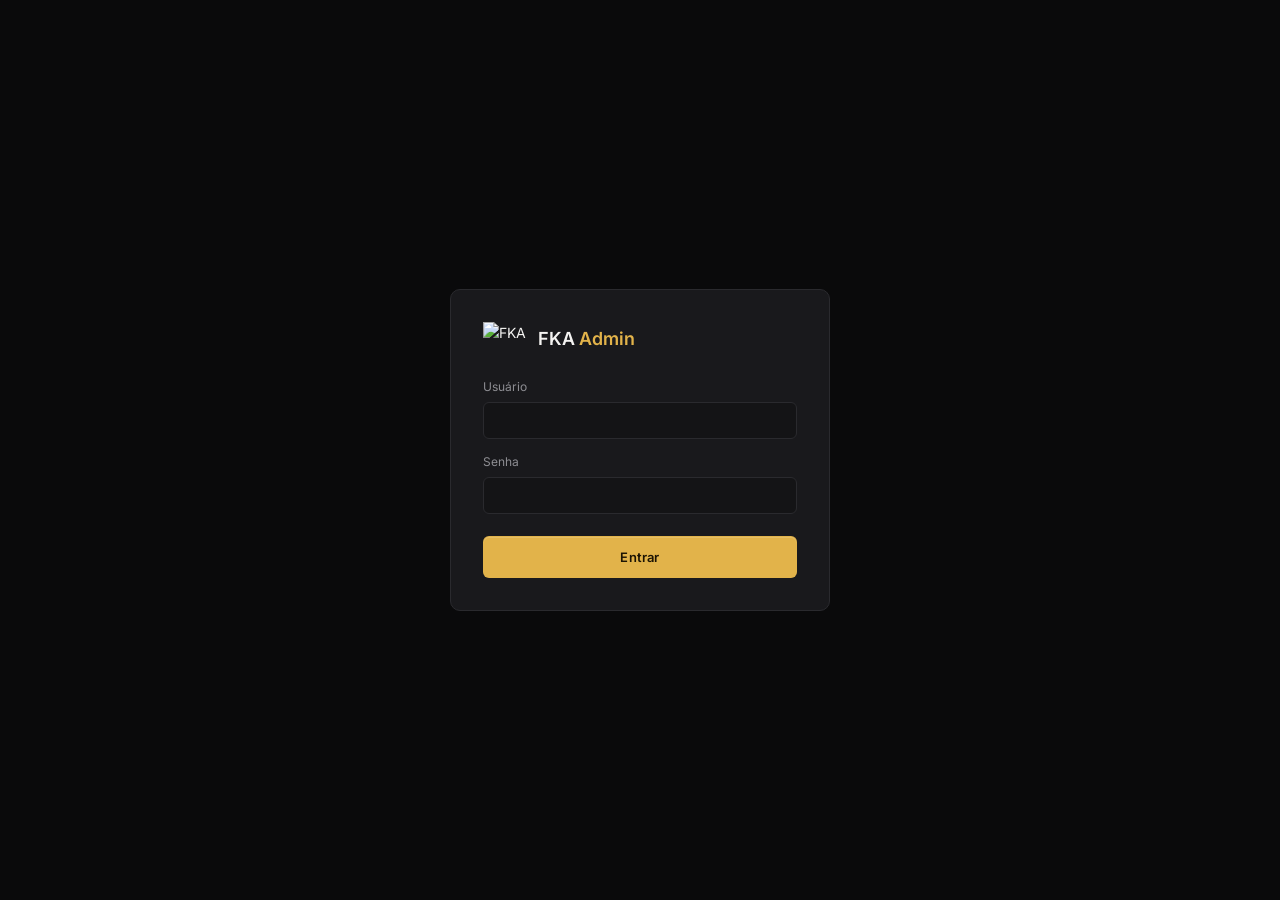
==== acesso.html @ 11019af6 "frontend inicial" ====
<!DOCTYPE html>
<html lang="pt-BR">
<head>
<meta charset="UTF-8">
<meta name="viewport" content="width=device-width, initial-scale=1.0">
<title>Login - FKA Imports</title>
<link rel="stylesheet" href="./css/admin.css">
<style>
  .login-page {
    min-height: 100vh;
    display: flex;
    align-items: center;
    justify-content: center;
    padding: 20px;
  }
  .login-box {
    background: var(--bg-card);
    border: 1px solid var(--border);
    border-radius: 10px;
    padding: 32px;
    width: 100%;
    max-width: 380px;
  }
  .login-box .brand {
    display: flex;
    align-items: center;
    gap: 12px;
    margin-bottom: 24px;
  }
  .login-box .brand img {
    height: 32px;
  }
  .login-box .brand h1 {
    font-size: 18px;
    font-weight: 600;
  }
  .login-box .brand h1 span {
    color: var(--gold);
  }
  .login-box label {
    display: block;
    font-size: 12px;
    color: var(--text-dim);
    margin-bottom: 14px;
  }
  .login-box input {
    display: block;
    width: 100%;
    margin-top: 6px;
    background: var(--bg-panel);
    border: 1px solid var(--border);
    border-radius: 6px;
    padding: 10px 12px;
    color: var(--text);
    font-size: 13px;
  }
  .login-box input:focus {
    outline: 2px solid var(--gold);
    border-color: var(--gold);
  }
  .login-box .btn-primary {
    width: 100%;
    padding: 12px;
    margin-top: 8px;
  }
  .login-error {
    color: var(--red);
    font-size: 13px;
    margin-bottom: 14px;
    display: none;
  }
  .login-error.show {
    display: block;
  }
</style>
</head>
<body>

<div class="login-page">
  <div class="login-box">
    <div class="brand">
      <img src="./assets/images/logo.png" alt="FKA">
      <h1>FKA <span>Admin</span></h1>
    </div>

    <p class="login-error" id="login-error"></p>

    <form id="login-form">
      <label>Usuário
        <input type="text" id="username" required autocomplete="username">
      </label>
      <label>Senha
        <input type="password" id="password" required autocomplete="current-password">
      </label>
      <button type="submit" class="btn-primary">Entrar</button>
    </form>
  </div>
</div>

<script src="./js/api.js"></script>
<script>
  document.getElementById("login-form").addEventListener("submit", async (e) => {
    e.preventDefault();

    const username = document.getElementById("username").value.trim();
    const password = document.getElementById("password").value;
    const errorBox = document.getElementById("login-error");
    errorBox.classList.remove("show");

    try {
      const response = await fetch(`${API_URL}/auth/login`, {
        method: "POST",
        headers: { "Content-Type": "application/json" },
        body: JSON.stringify({ username, password })
      });

      const data = await response.json();

      if (!response.ok || !data.token) {
        errorBox.textContent = data.error || "Usuário ou senha inválidos.";
        errorBox.classList.add("show");
        return;
      }

      localStorage.setItem("token", data.token);
      window.location.href = "./fecca.html";

    } catch (error) {
      console.error(error);
      errorBox.textContent = "Erro de conexão com o servidor.";
      errorBox.classList.add("show");
    }
  });
</script>
</body>
</html>
---- css/admin.css ----
@import url('https://fonts.googleapis.com/css2?family=Fraunces:opsz,wght@9..144,500;9..144,600&family=Inter:wght@400;500;600&display=swap');

:root {
  --bg: #0a0a0b;
  --bg-panel: #141416;
  --bg-card: #19191c;
  --bg-card-hover: #1f1f23;
  --border: #2a2a2e;
  --border-soft: #232326;
  --gold: #e2b34a;
  --gold-soft: #f3d27a;
  --gold-dim: rgba(226, 179, 74, 0.12);
  --text: #f4f3f1;
  --text-dim: #8d8d92;
  --text-faint: #5e5e62;
  --green: #5cd98a;
  --red: #f06b6b;

  --font-display: 'Fraunces', serif;
  --font-body: 'Inter', 'Segoe UI', Arial, sans-serif;

  --space-1: 4px;
  --space-2: 8px;
  --space-3: 12px;
  --space-4: 16px;
  --space-5: 24px;
  --space-6: 32px;
  --space-7: 48px;

  --radius-sm: 6px;
  --radius-md: 10px;
  --radius-lg: 14px;

  --ease: cubic-bezier(0.4, 0, 0.2, 1);
}

* {
  margin: 0;
  padding: 0;
  box-sizing: border-box;
}

body {
  background: var(--bg);
  color: var(--text);
  font-family: var(--font-body);
  font-size: 14px;
  line-height: 1.5;
  -webkit-font-smoothing: antialiased;
}

/* TOPBAR */
.topbar {
  display: flex;
  justify-content: space-between;
  align-items: center;
  background: var(--bg-panel);
  border-bottom: 1px solid var(--border);
  padding: var(--space-4) var(--space-6);
  position: sticky;
  top: 0;
  z-index: 20;
  backdrop-filter: blur(10px);
}

.topbar-left {
  display: flex;
  align-items: center;
  gap: var(--space-3);
}

.topbar-left .logo {
  height: 30px;
  display: block;
}

.topbar-left h1 {
  font-family: var(--font-display);
  font-weight: 600;
  font-size: 20px;
  letter-spacing: 0.2px;
}

.topbar-left h1 span {
  color: var(--gold);
  font-style: italic;
}

.topbar-right {
  display: flex;
  gap: var(--space-3);
}

/* BUTTONS */
.btn-primary,
.btn-outline,
.btn-logout,
.btn-edit,
.btn-delete {
  font-family: var(--font-body);
  font-weight: 600;
  font-size: 13px;
  border-radius: var(--radius-sm);
  cursor: pointer;
  transition: all 0.18s var(--ease);
  border: 1px solid transparent;
  white-space: nowrap;
}

.btn-primary {
  background: var(--gold);
  color: #1c1404;
  padding: 11px 20px;
  letter-spacing: 0.2px;
  box-shadow: 0 1px 0 rgba(255, 255, 255, 0.15) inset;
}

.btn-primary:hover {
  background: var(--gold-soft);
  transform: translateY(-1px);
  box-shadow: 0 4px 12px rgba(226, 179, 74, 0.25);
}

.btn-primary:active {
  transform: translateY(0);
}

.btn-outline {
  background: transparent;
  color: var(--gold);
  border: 1px solid rgba(226, 179, 74, 0.4);
  padding: 11px 20px;
  text-decoration: none;
  display: inline-flex;
  align-items: center;
}

.btn-outline:hover {
  background: var(--gold-dim);
  border-color: var(--gold);
}

.btn-logout {
  background: transparent;
  color: var(--text-dim);
  border: 1px solid var(--border);
  padding: 11px 20px;
}

.btn-logout:hover {
  border-color: var(--red);
  color: var(--red);
  background: rgba(240, 107, 107, 0.06);
}

/* CONTENT */
.admin-content {
  padding: var(--space-6);
  max-width: 1320px;
  margin: 0 auto;
}

/* STATS */
.stats-grid {
  display: grid;
  grid-template-columns: repeat(4, 1fr);
  gap: var(--space-4);
  margin-bottom: var(--space-5);
}

.stat-card {
  background: var(--bg-card);
  border: 1px solid var(--border-soft);
  border-radius: var(--radius-lg);
  padding: var(--space-5);
  transition: border-color 0.2s var(--ease), transform 0.2s var(--ease);
}

.stat-card:hover {
  border-color: var(--border);
  transform: translateY(-2px);
}

.stat-label {
  display: block;
  font-size: 11px;
  letter-spacing: 1.5px;
  color: var(--text-faint);
  text-transform: uppercase;
  font-weight: 600;
  margin-bottom: var(--space-2);
}

.stat-card strong {
  font-family: var(--font-display);
  font-size: 34px;
  font-weight: 600;
  color: var(--gold);
  line-height: 1;
}

/* SECTIONS */
.featured-section,
.products-section {
  background: var(--bg-card);
  border: 1px solid var(--border-soft);
  border-radius: var(--radius-lg);
  padding: var(--space-5);
  margin-bottom: var(--space-5);
}

.section-header {
  display: flex;
  justify-content: space-between;
  align-items: flex-start;
  margin-bottom: var(--space-4);
  gap: var(--space-4);
}

.section-header h2 {
  font-family: var(--font-display);
  font-size: 19px;
  font-weight: 600;
  margin-bottom: var(--space-1);
}

.section-header p {
  font-size: 12.5px;
  color: var(--text-dim);
}

/* FEATURED BOX */
.featured-box {
  background: var(--bg-panel);
  border: 1px dashed var(--border);
  border-radius: var(--radius-md);
  min-height: 64px;
  display: flex;
  align-items: center;
  padding: 0 var(--space-4);
  transition: border-color 0.2s var(--ease);
}

.featured-box .empty-text {
  color: var(--text-faint);
  font-size: 13px;
}

.featured-product {
  display: flex;
  align-items: center;
  gap: var(--space-4);
  width: 100%;
  padding: var(--space-2) 0;
}

.featured-product img {
  width: 48px;
  height: 48px;
  object-fit: cover;
  border-radius: var(--radius-sm);
  background: #000;
  border: 1px solid var(--border-soft);
}

.featured-product .fp-name {
  font-weight: 600;
  font-size: 14.5px;
}

.featured-product .fp-cat {
  font-size: 12px;
  color: var(--text-dim);
  margin-top: 2px;
}

.featured-product .fp-price {
  margin-left: auto;
  font-family: var(--font-display);
  color: var(--gold);
  font-weight: 600;
  font-size: 19px;
}

/* TABLE */
.table-box {
  overflow-x: auto;
  border-radius: var(--radius-md);
  border: 1px solid var(--border-soft);
}

table {
  width: 100%;
  border-collapse: collapse;
  font-size: 13.5px;
}

thead th {
  text-align: left;
  font-size: 10.5px;
  letter-spacing: 1.5px;
  text-transform: uppercase;
  font-weight: 600;
  color: var(--text-faint);
  padding: var(--space-3);
  background: var(--bg-panel);
  border-bottom: 1px solid var(--border-soft);
}

tbody td {
  padding: var(--space-3);
  border-bottom: 1px solid var(--border-soft);
  vertical-align: middle;
}

tbody tr {
  transition: background 0.15s var(--ease);
}

tbody tr:hover {
  background: var(--bg-card-hover);
}

tbody tr:last-child td {
  border-bottom: none;
}

.prod-img {
  width: 46px;
  height: 46px;
  object-fit: cover;
  border-radius: var(--radius-sm);
  background: #000;
  border: 1px solid var(--border-soft);
}

.prod-name {
  font-weight: 600;
  font-size: 14px;
}

.cat-badge {
  background: var(--gold-dim);
  color: var(--gold-soft);
  border-radius: var(--radius-sm);
  padding: 4px 11px;
  font-size: 11.5px;
  font-weight: 600;
  letter-spacing: 0.3px;
  display: inline-block;
}

.price-current {
  font-family: var(--font-display);
  color: var(--gold);
  font-weight: 600;
  font-size: 15px;
}

.price-old {
  color: var(--text-faint);
  text-decoration: line-through;
  font-size: 12px;
}

.status-dot {
  display: inline-flex;
  align-items: center;
  gap: 7px;
  font-size: 13px;
  font-weight: 500;
}

.status-dot::before {
  content: '';
  width: 7px;
  height: 7px;
  border-radius: 50%;
  background: var(--text-faint);
  box-shadow: 0 0 0 3px transparent;
  transition: box-shadow 0.2s var(--ease);
}

.status-dot.active {
  color: var(--green);
}

.status-dot.active::before {
  background: var(--green);
  box-shadow: 0 0 0 3px rgba(92, 217, 138, 0.15);
}

.status-dot.inactive {
  color: var(--red);
}

.status-dot.inactive::before {
  background: var(--red);
  box-shadow: 0 0 0 3px rgba(240, 107, 107, 0.15);
}

.actions-cell {
  display: flex;
  gap: var(--space-2);
}

.btn-edit {
  background: transparent;
  color: var(--gold);
  border: 1px solid var(--border);
  padding: 7px 14px;
}

.btn-edit:hover {
  border-color: var(--gold);
  background: var(--gold-dim);
}

.btn-delete {
  background: transparent;
  color: var(--red);
  border: 1px solid var(--border);
  padding: 7px 12px;
  font-size: 14px;
  line-height: 1;
}

.btn-delete:hover {
  border-color: var(--red);
  background: rgba(240, 107, 107, 0.08);
}

.empty-row {
  text-align: center;
  color: var(--text-faint);
  padding: var(--space-6);
  font-size: 13px;
}

/* MODAL */
.modal-overlay {
  display: none;
  position: fixed;
  inset: 0;
  background: rgba(8, 8, 9, 0.7);
  backdrop-filter: blur(4px);
  align-items: center;
  justify-content: center;
  z-index: 100;
  opacity: 0;
  transition: opacity 0.2s var(--ease);
}

.modal-overlay.open {
  display: flex;
  opacity: 1;
}

.modal {
  background: var(--bg-card);
  border: 1px solid var(--border);
  border-radius: var(--radius-lg);
  width: 100%;
  max-width: 500px;
  max-height: 90vh;
  overflow-y: auto;
  padding: var(--space-5);
  transform: translateY(8px) scale(0.98);
  opacity: 0;
  transition: transform 0.22s var(--ease), opacity 0.22s var(--ease);
}

.modal-overlay.open .modal {
  transform: translateY(0) scale(1);
  opacity: 1;
}

.modal-header {
  display: flex;
  justify-content: space-between;
  align-items: center;
  margin-bottom: var(--space-4);
  padding-bottom: var(--space-3);
  border-bottom: 1px solid var(--border-soft);
}

.modal-header h3 {
  font-family: var(--font-display);
  font-size: 18px;
  font-weight: 600;
}

.modal-close {
  background: none;
  border: none;
  color: var(--text-dim);
  font-size: 24px;
  cursor: pointer;
  line-height: 1;
  width: 32px;
  height: 32px;
  border-radius: var(--radius-sm);
  display: flex;
  align-items: center;
  justify-content: center;
  transition: all 0.15s var(--ease);
}

.modal-close:hover {
  color: var(--text);
  background: var(--bg-panel);
}

#product-form label {
  display: block;
  font-size: 12px;
  font-weight: 500;
  color: var(--text-dim);
  margin-bottom: var(--space-3);
}

#product-form input,
#product-form textarea {
  display: block;
  width: 100%;
  margin-top: 6px;
  background: var(--bg-panel);
  border: 1px solid var(--border);
  border-radius: var(--radius-sm);
  padding: 10px 13px;
  color: var(--text);
  font-size: 13.5px;
  font-family: var(--font-body);
  transition: border-color 0.15s var(--ease), box-shadow 0.15s var(--ease);
}

#product-form textarea {
  resize: vertical;
}

#product-form input:focus,
#product-form textarea:focus {
  outline: none;
  border-color: var(--gold);
  box-shadow: 0 0 0 3px var(--gold-dim);
}

.form-row {
  display: grid;
  grid-template-columns: 1fr 1fr;
  gap: var(--space-3);
}

.checkbox-row {
  display: flex;
  align-items: center;
  gap: var(--space-2);
  cursor: pointer;
}

.checkbox-row input {
  width: 16px;
  height: 16px;
  margin: 0;
  accent-color: var(--gold);
}

.modal-actions {
  display: flex;
  justify-content: flex-end;
  gap: var(--space-3);
  margin-top: var(--space-2);
  padding-top: var(--space-4);
  border-top: 1px solid var(--border-soft);
}

/* FEATURED OPTIONS */
.featured-options {
  display: flex;
  flex-direction: column;
  gap: var(--space-2);
  max-height: 60vh;
  overflow-y: auto;
}

.featured-option {
  display: flex;
  align-items: center;
  gap: var(--space-3);
  background: var(--bg-panel);
  border: 1px solid var(--border);
  border-radius: var(--radius-sm);
  padding: 10px var(--space-3);
  cursor: pointer;
  text-align: left;
  width: 100%;
  font-family: var(--font-body);
  transition: all 0.15s var(--ease);
}

.featured-option:hover {
  border-color: var(--gold);
  background: var(--gold-dim);
}

.featured-option.is-current {
  border-color: var(--gold);
  background: var(--gold-dim);
}

.featured-option.is-current::after {
  content: '★';
  margin-left: auto;
  color: var(--gold);
}

.featured-option img {
  width: 40px;
  height: 40px;
  object-fit: cover;
  border-radius: var(--radius-sm);
  background: #000;
  border: 1px solid var(--border-soft);
}

/* RESPONSIVE */
@media (max-width: 900px) {
  .stats-grid {
    grid-template-columns: repeat(2, 1fr);
  }
  .form-row {
    grid-template-columns: 1fr;
  }
}

@media (max-width: 600px) {
  .stats-grid {
    grid-template-columns: 1fr;
  }
  .topbar {
    flex-wrap: wrap;
    gap: var(--space-3);
    padding: var(--space-3) var(--space-4);
  }
  .admin-content {
    padding: var(--space-4);
  }
  .section-header {
    flex-direction: column;
  }
  .stat-card strong {
    font-size: 28px;
  }
}

/* ACCESSIBILITY */
@media (prefers-reduced-motion: reduce) {
  * {
    transition: none !important;
    animation: none !important;
  }
}

:focus-visible {
  outline: 2px solid var(--gold);
  outline-offset: 2px;
}

/* UPLOAD DE IMAGEM */
.img-upload-box {
  border: 1px dashed var(--border);
  border-radius: var(--radius-sm);
  padding: var(--space-3);
  cursor: pointer;
  transition: border-color 0.15s var(--ease), background 0.15s var(--ease);
  text-align: center;
  background: var(--bg-panel);
  margin-top: 6px;
}

.img-upload-box:hover {
  border-color: var(--gold);
  background: var(--gold-dim);
}

#product-img-label {
  display: block;
  font-size: 12px;
  color: var(--text-dim);
  margin-top: 4px;
}
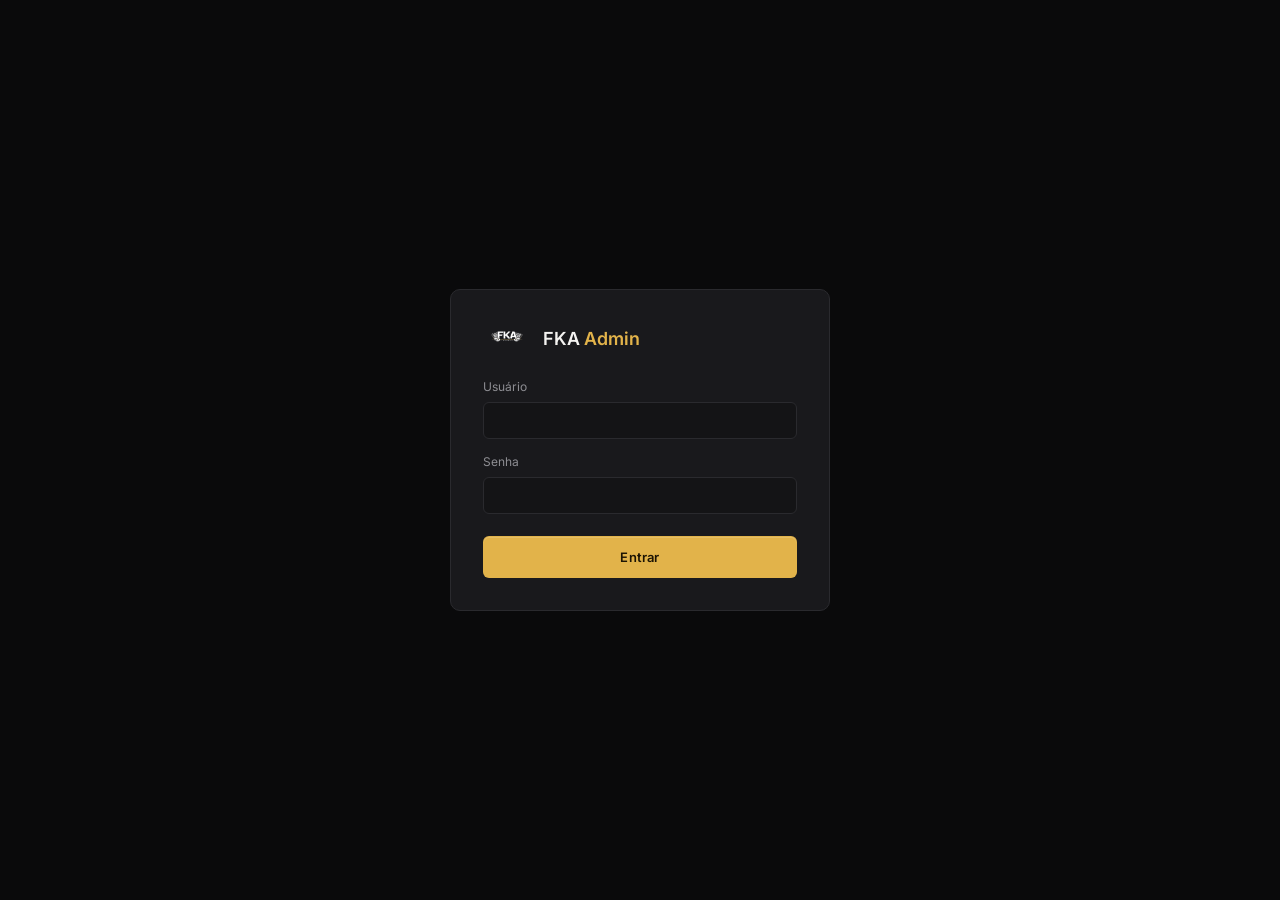
==== commit cdbf2a28: "fechando vulnerabilidades do frontend" ====
--- a/acesso.html
+++ b/acesso.html
@@ -99,38 +99,46 @@
 
 <script src="./js/api.js"></script>
 <script>
-  document.getElementById("login-form").addEventListener("submit", async (e) => {
+document.getElementById("login-form").addEventListener("submit", async (e) => {
     e.preventDefault();
+
+    const btn = e.target.querySelector("button[type=submit]");
+    const errorBox = document.getElementById("login-error");
+
+    btn.disabled = true;
+    btn.textContent = "Entrando...";
+    errorBox.classList.remove("show");
 
     const username = document.getElementById("username").value.trim();
     const password = document.getElementById("password").value;
-    const errorBox = document.getElementById("login-error");
-    errorBox.classList.remove("show");
 
     try {
-      const response = await fetch(`${API_URL}/auth/login`, {
-        method: "POST",
-        headers: { "Content-Type": "application/json" },
-        body: JSON.stringify({ username, password })
-      });
+        const response = await fetch(`${API_URL}/auth/login`, {
+            method: "POST",
+            headers: { "Content-Type": "application/json" },
+            credentials: "include",
+            body: JSON.stringify({ username, password })
+        });
 
-      const data = await response.json();
+        const data = await response.json();
 
-      if (!response.ok || !data.token) {
-        errorBox.textContent = data.error || "Usuário ou senha inválidos.";
-        errorBox.classList.add("show");
-        return;
-      }
+        if (!response.ok || !data.ok) {
+            errorBox.textContent = data.error || "Usuário ou senha inválidos.";
+            errorBox.classList.add("show");
+            return;
+        }
 
-      localStorage.setItem("token", data.token);
-      window.location.href = "./fecca.html";
+        window.location.href = "./fecca.html";
 
     } catch (error) {
-      console.error(error);
-      errorBox.textContent = "Erro de conexão com o servidor.";
-      errorBox.classList.add("show");
+        console.error(error);
+        errorBox.textContent = "Erro de conexão com o servidor.";
+        errorBox.classList.add("show");
+    } finally {
+        btn.disabled = false;
+        btn.textContent = "Entrar";
     }
-  });
+});
 </script>
 </body>
 </html>
--- a/css/admin.css
+++ b/css/admin.css
@@ -328,7 +328,7 @@
 .prod-img {
   width: 46px;
   height: 46px;
-  object-fit: cover;
+  object-fit: contain;
   border-radius: var(--radius-sm);
   background: #000;
   border: 1px solid var(--border-soft);
@@ -511,7 +511,8 @@
   background: var(--bg-panel);
 }
 
-#product-form label {
+#product-form label,
+#review-form label {
   display: block;
   font-size: 12px;
   font-weight: 500;
@@ -520,7 +521,11 @@
 }
 
 #product-form input,
-#product-form textarea {
+#product-form textarea,
+#product-form select,
+#review-form input,
+#review-form textarea,
+#review-form select {
   display: block;
   width: 100%;
   margin-top: 6px;
@@ -539,7 +544,11 @@
 }
 
 #product-form input:focus,
-#product-form textarea:focus {
+#product-form textarea:focus,
+#product-form select:focus,
+#review-form input:focus,
+#review-form textarea:focus,
+#review-form select:focus {
   outline: none;
   border-color: var(--gold);
   box-shadow: 0 0 0 3px var(--gold-dim);
@@ -688,4 +697,285 @@
   font-size: 12px;
   color: var(--text-dim);
   margin-top: 4px;
+}
+
+/* CONFIGURAÇÕES */
+.settings-section {
+  background: var(--bg-card);
+  border: 1px solid var(--border-soft);
+  border-radius: var(--radius-lg);
+  padding: var(--space-5);
+  margin-bottom: var(--space-5);
+}
+
+.hero-bg-preview {
+  width: 100%;
+  height: 140px;
+  border-radius: var(--radius-md);
+  object-fit: cover;
+  display: block;
+  margin-bottom: var(--space-3);
+  border: 1px solid var(--border-soft);
+}
+
+.hero-bg-default {
+  width: 100%;
+  height: 140px;
+  border-radius: var(--radius-md);
+  background: #0a0a0b;
+  background-image: linear-gradient(rgba(226,179,74,.04) 1px, transparent 1px),
+                    linear-gradient(90deg, rgba(226,179,74,.04) 1px, transparent 1px);
+  background-size: 32px 32px;
+  display: flex;
+  align-items: center;
+  justify-content: center;
+  color: var(--text-faint);
+  font-size: 12px;
+  margin-bottom: var(--space-3);
+  border: 1px solid var(--border-soft);
+}
+
+.settings-actions {
+  display: flex;
+  gap: var(--space-3);
+  flex-wrap: wrap;
+}
+
+/* ── SLOTS DE IMAGEM ── */
+.img-slots-label {
+  font-size: 12px;
+  font-weight: 500;
+  color: var(--text-dim);
+  display: block;
+  margin-bottom: 10px;
+}
+
+#img-slots-container {
+  display: flex;
+  gap: 10px;
+  flex-wrap: wrap;
+  margin-bottom: 4px;
+}
+
+.img-slot {
+  width: 80px;
+  height: 80px;
+  border-radius: 8px;
+  position: relative;
+  overflow: hidden;
+  flex-shrink: 0;
+  cursor: pointer;
+}
+
+.img-slot.empty {
+  border: 2px dashed rgba(201,168,76,.3);
+  background: rgba(201,168,76,.04);
+  display: flex;
+  flex-direction: column;
+  align-items: center;
+  justify-content: center;
+  gap: 4px;
+  transition: border-color .2s, background .2s;
+}
+
+.img-slot.empty:hover {
+  border-color: rgba(201,168,76,.7);
+  background: rgba(201,168,76,.1);
+}
+
+.img-slot-plus {
+  font-size: 22px;
+  color: var(--gold, #c9a84c);
+  line-height: 1;
+}
+
+.img-slot-label {
+  font-size: 10px;
+  color: #666;
+}
+
+.img-slot.filled {
+  border: 1.5px solid rgba(201,168,76,.25);
+}
+
+.img-slot.filled img {
+  width: 100%;
+  height: 100%;
+  object-fit: contain;
+  background: #111;
+  display: block;
+}
+
+.img-slot-principal {
+  position: absolute;
+  bottom: 0;
+  left: 0;
+  right: 0;
+  background: rgba(201,168,76,.85);
+  color: #0a0a0a;
+  font-size: 9px;
+  font-weight: 800;
+  text-align: center;
+  padding: 2px 0;
+  text-transform: uppercase;
+  letter-spacing: .4px;
+}
+
+.img-slot-remove {
+  position: absolute;
+  top: 3px;
+  right: 3px;
+  width: 18px;
+  height: 18px;
+  border-radius: 50%;
+  background: rgba(0,0,0,.75);
+  border: 1px solid rgba(255,255,255,.2);
+  color: #fff;
+  font-size: 13px;
+  line-height: 1;
+  display: flex;
+  align-items: center;
+  justify-content: center;
+  cursor: pointer;
+  padding: 0;
+  opacity: 0;
+  transition: opacity .15s;
+}
+
+.img-slot.filled:hover .img-slot-remove {
+  opacity: 1;
+}
+
+.img-slots-hint {
+  font-size: 11px;
+  color: #444;
+  margin-top: 4px;
+}
+
+/* ── DROPZONE DE IMAGENS ── */
+.img-upload-section {
+  margin-bottom: var(--space-3);
+}
+
+.img-upload-label {
+  font-size: 12px;
+  font-weight: 500;
+  color: var(--text-dim);
+  display: block;
+  margin-bottom: 8px;
+}
+
+.img-counter {
+  font-size: 11px;
+  color: var(--text-faint);
+  float: right;
+}
+
+#img-dropzone {
+  border: 2px dashed rgba(226,179,74,.3);
+  border-radius: var(--radius-md);
+  background: rgba(226,179,74,.03);
+  padding: 28px 20px;
+  display: flex;
+  flex-direction: column;
+  align-items: center;
+  justify-content: center;
+  gap: 8px;
+  cursor: pointer;
+  transition: border-color .2s, background .2s;
+  text-align: center;
+  user-select: none;
+  max-height: 120px;
+  overflow: hidden;
+}
+
+#img-dropzone:hover,
+#img-dropzone.dragover {
+  border-color: var(--gold);
+  background: rgba(226,179,74,.07);
+}
+
+#img-dropzone.dragover {
+  transform: scale(1.01);
+}
+
+.dropzone-icon {
+  font-size: 28px;
+  line-height: 1;
+}
+
+.dropzone-text {
+  font-size: 13px;
+  font-weight: 600;
+  color: var(--text-dim);
+}
+
+.dropzone-sub {
+  font-size: 11px;
+  color: var(--text-faint);
+}
+
+#img-previews {
+  display: flex;
+  flex-wrap: wrap;
+  gap: 10px;
+  margin-top: 12px;
+}
+
+.img-preview-item {
+  position: relative;
+  width: 76px;
+  height: 76px;
+  border-radius: var(--radius-sm);
+  overflow: hidden;
+  border: 1.5px solid rgba(226,179,74,.25);
+  flex-shrink: 0;
+}
+
+.img-preview-item img {
+  width: 100%;
+  height: 100%;
+  object-fit: contain;
+  background: #111;
+  display: block;
+}
+
+.img-preview-principal {
+  position: absolute;
+  bottom: 0;
+  left: 0;
+  right: 0;
+  background: rgba(226,179,74,.9);
+  color: #0a0a0a;
+  font-size: 9px;
+  font-weight: 800;
+  text-align: center;
+  padding: 2px 0;
+  text-transform: uppercase;
+  letter-spacing: .4px;
+}
+
+.img-preview-remove {
+  position: absolute;
+  top: 3px;
+  right: 3px;
+  width: 20px;
+  height: 20px;
+  border-radius: 50%;
+  background: rgba(0,0,0,.8);
+  border: 1px solid rgba(255,255,255,.2);
+  color: #fff;
+  font-size: 14px;
+  line-height: 1;
+  display: flex;
+  align-items: center;
+  justify-content: center;
+  cursor: pointer;
+  padding: 0;
+  opacity: 0;
+  transition: opacity .15s;
+}
+
+.img-preview-item:hover .img-preview-remove {
+  opacity: 1;
 }
